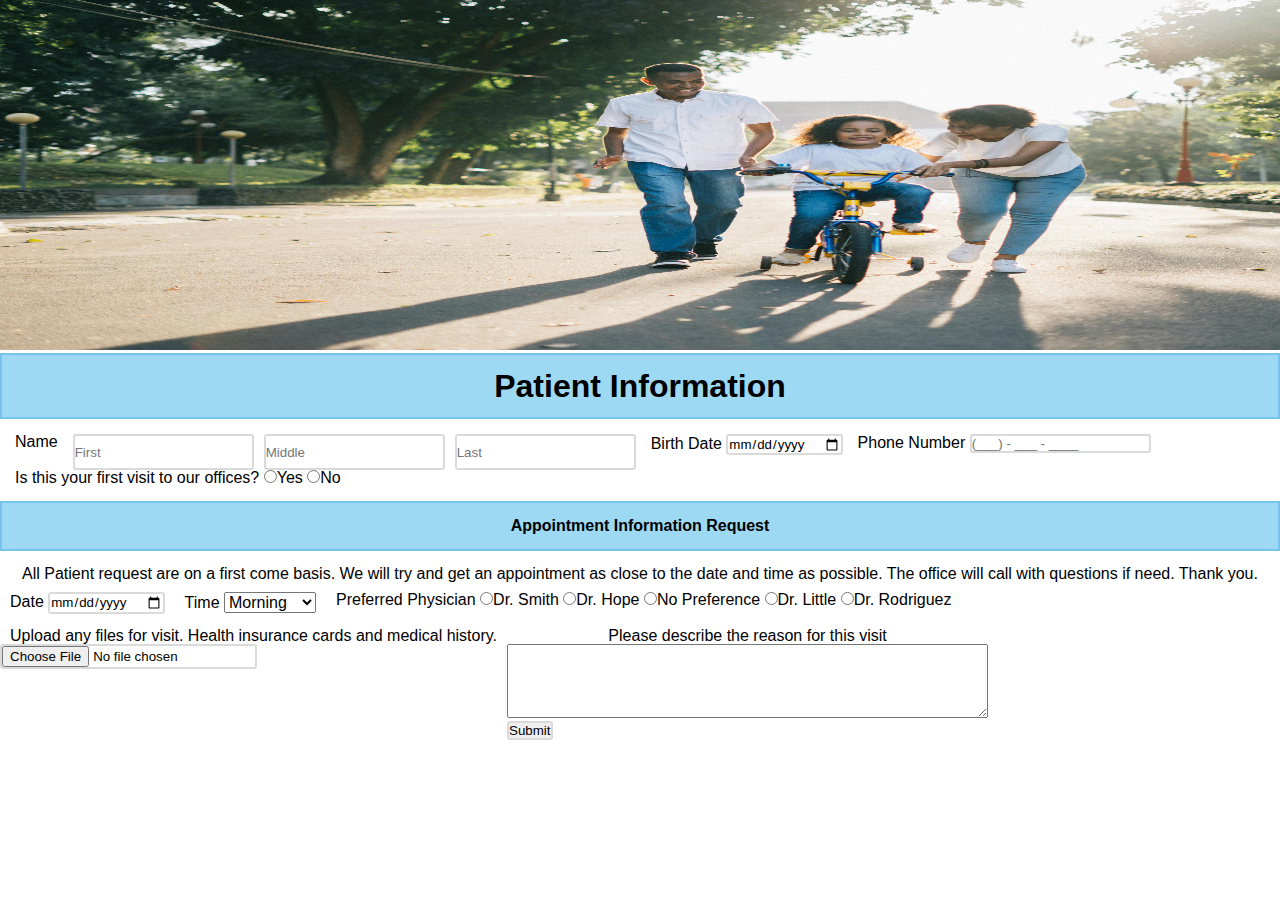
==== Main/index.html @ abd1063c "creating divs for labels" ====
<!DOCTYPE html>
<html lang="en">
<head>
    <meta charset="UTF-8">
    <meta name="viewport" content="width=device-width, initial-scale=1.0">
    <title>Doctor Appointment Form Practice</title>
    <link rel="stylesheet" href="./css/reset.css">
    <link rel="stylesheet" href="./css/style.css">
</head>



<body>
<div class="picture">
    <img src="./img/pexels-agung-pandit-wiguna-1128318.jpg" alt="family photo">


</div>
    <h1>Patient Information</h1>

<form action="" method="GET">

    <!-- div for name -->
<div class="patient">

    <label for="Name" class="name">Name</label>
    <div class="namespots">
    <!-- First Name -->
   
    <input type="text" id="fname" name="fname" placeholder="First" required class="first">

    <!-- Middle Initial -->
   
    <input type="text" id="middle" name="middle" placeholder="Middle" class="middle">


    <!-- Last Name -->
   
    <input type="text" id="lname" name="lname" placeholder="Last" class="Last">
</div>



    <!-- Birth Date -->
    <div class="birthdate">
    <label for="birthdate">Birth Date</label>
    <input type="date" id="birthdate" name="birthdate" required>
</div>



    <!--  Phone Number-->
   <div class="number">
    <label for="number">Phone Number</label>
    <input type="tel" id="phone" name="phone" pattern="[0-9]{3}-[0-9]{3}-[0-9]{4}" required placeholder="(___) - ___ - ____ " onkeypress="validate_int(this)" onkeyup="phone_number_mask()"> </form>
   </div>
   

    <!-- office visit -->
    <div class="visit">
      <label for="middle">Is this your first visit to our offices?</label>
      <input type="radio" id="yes" name="visits" value="yes">Yes
      <input type="radio" id="no" name="visits" value="no">No
    </div>

</div>

<!-- Apt. info request -->
<h2>Appointment Information Request</h2>
<p>All Patient request are on a first come basis. We will try and get an appointment as close to the date and time as possible. The office will call with questions if need. Thank you.
</p>

<div class="appointment">


    <!-- Date -->
    <div class="date">
    <label for="date">Date</label>
    <input type="date" id="date" name="date" required>
    </div>


        <!-- Time -->
        <div class="time">
        <label for="time">Time</label>
        <select id="time" name="time">
            <option value="morning">Morning</option>
            <option value="afternoon">Afternoon</option>
            <option value="evening">Evening</option>
          </select>
    </div>

    <div class="doctor">

          <!-- Preferred Physician -->
          <label for="doctor">Preferred Physician</label>
          <input type="radio" id="smith" name="doctor" value="smith">Dr. Smith
          <input type="radio" id="hope" name="doctor" value="hope">Dr. Hope
          <input type="radio" id="none" name="doctor" value="none">No Preference
          <input type="radio" id="little" name="doctor" value="smith">Dr. Little
          <input type="radio" id="rodriguez" name="doctor" value="smith">Dr. Rodriguez
    </div>


          <!-- upload file -->
          <div class="file">
    <p>Upload any files for visit. Health insurance cards and medical history.</p>          
    <input type="file" id="myFile" name="filename">
</div>


            <!-- reason for visit -->
            <div class="reason">
            <p><label for="reason">Please describe the reason for this visit</label></p>
            <textarea id="reason" name="reason" rows="4" cols="50"></textarea>
            <br>
            <input type="submit" value="Submit">   
       </div>
       

        </div>
</body>
</html>
---- Main/css/style.css ----
*{
    font-family: helvetica, Arial, sans-serif;
}

:root{
    --white: whitesmoke;
    --blue: #9DD9F3;
    --border: #77c3ec;
}

h1, h2 {
    background-color: var(--blue);
    padding: 15px;
    text-align: center;
    border: 2px solid var(--border);
    margin-bottom: 15px;
}

h2{
    margin-top: 15px;
}

.name, .namespots{
    display: flex;
    margin-left: 15px;
    justify-content: flex-start;
}

.first, .middle {
    margin-right: 10px;
}
input{
    border-radius: 3px ;
    border: solid 2px #dadada;
 
}
.birthdate, .number{
    margin-left: 15px;
    margin-bottom: 15px;
}

.patient{
    display: flex;
    flex-wrap: wrap;
}

.visit{
    margin-left: 15px;
}

p{
    margin-left: 10px;
    margin-right: 10px;
    text-align: center;
}
.appointment{
    display: flex;
    flex-wrap: wrap;

}
.date, .time{
    margin: 10px;
}
.doctor{
display: flexbox;
    margin-bottom: 20px;
   flex-direction: column;
   margin-top: 10px;
   margin-left: 10px;

}
img{
    width: 100%;
    height: 350px;
}
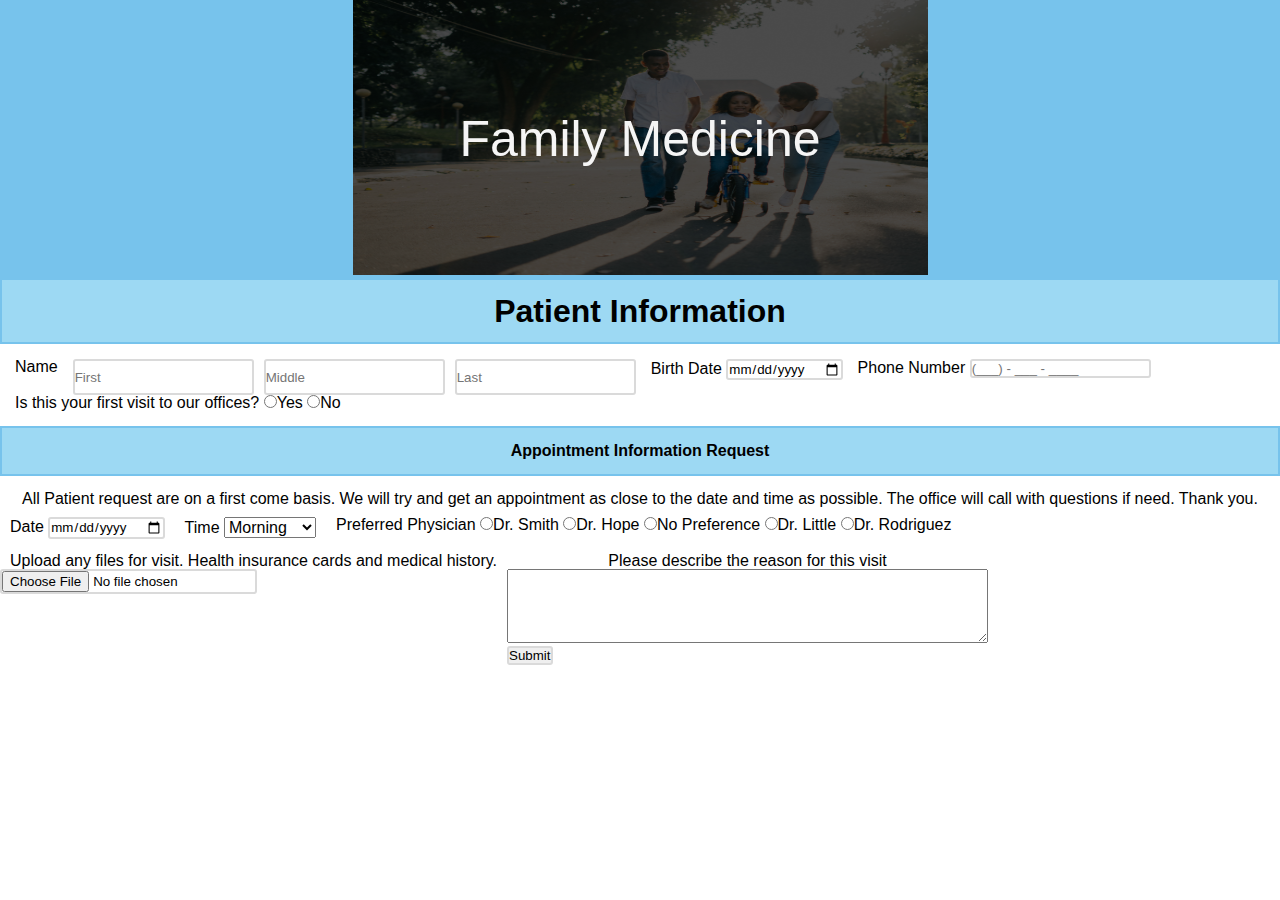
==== commit e161f8d2: "fading image for header into background" ====
--- a/Main/index.html
+++ b/Main/index.html
@@ -11,14 +11,14 @@
 
 
 <body>
-<div class="picture">
+<div class="picturecontainer">
     <img src="./img/pexels-agung-pandit-wiguna-1128318.jpg" alt="family photo">
-
+<div class="imgtext">Family Medicine</div>
 
 </div>
     <h1>Patient Information</h1>
 
-<form action="" method="GET">
+<form action="results.html" method="GET">
 
     <!-- div for name -->
 <div class="patient">
--- a/Main/css/style.css
+++ b/Main/css/style.css
@@ -69,7 +69,24 @@
    margin-left: 10px;
 
 }
+.picturecontainer{
+    position: relative;
+    text-align: center;
+    color: var(--white);
+    background-color: var(--border);
+   
+}
+/* controlling img brightness to fade image w text overtop */
 img{
-    width: 100%;
-    height: 350px;
+    width: 575px;
+    height: 275px;
+    filter: brightness(30%);
+}
+
+.imgtext{
+    position: absolute;
+    top: 50%;
+    left: 50%;
+    transform: translate(-50%, -50%);
+    font-size: 50px;
 }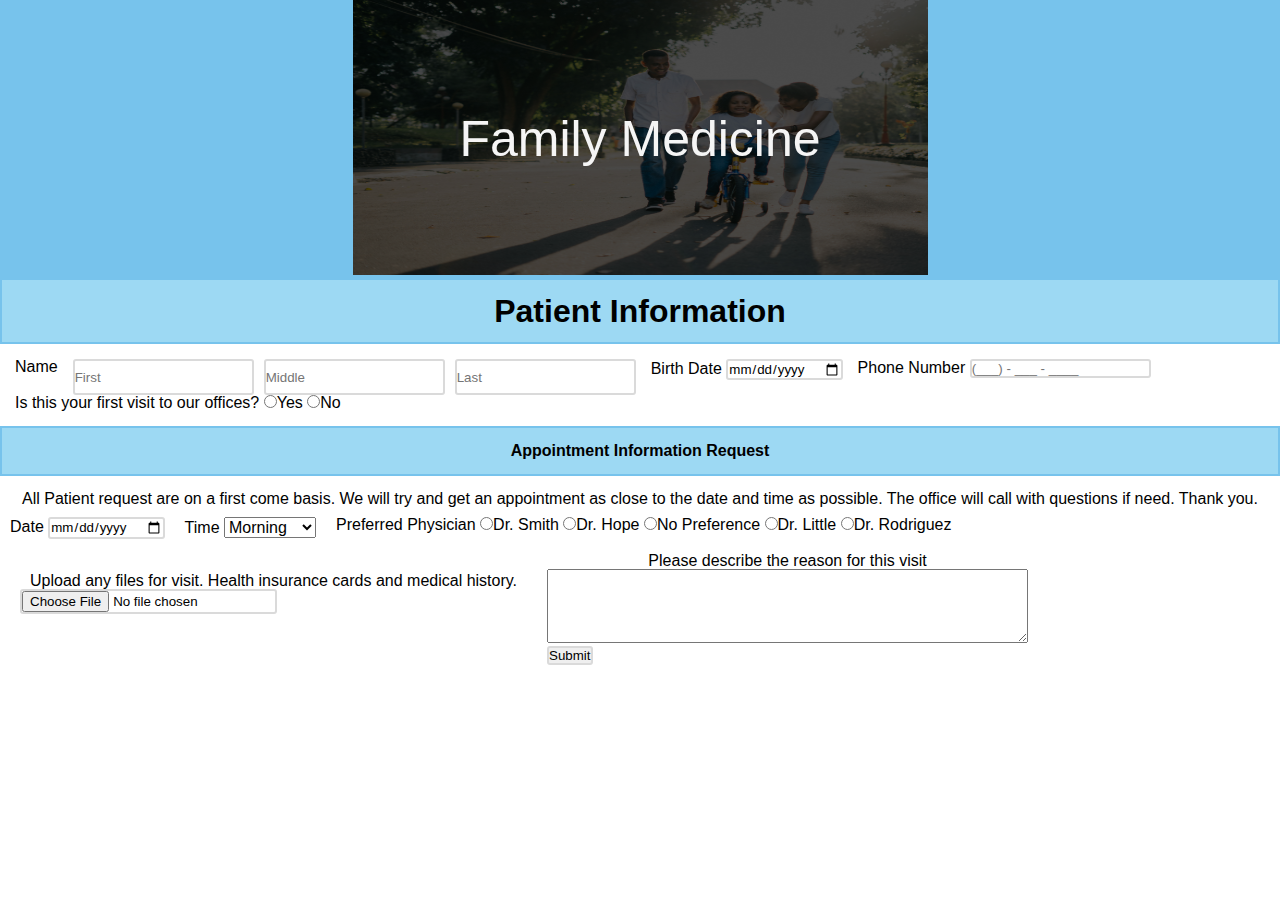
==== commit 59e660ac: "adding styling in for file upload" ====
--- a/Main/index.html
+++ b/Main/index.html
@@ -90,9 +90,10 @@
           </select>
     </div>
 
+          <!-- Preferred Physician -->
+       
     <div class="doctor">
-
-          <!-- Preferred Physician -->
+   
           <label for="doctor">Preferred Physician</label>
           <input type="radio" id="smith" name="doctor" value="smith">Dr. Smith
           <input type="radio" id="hope" name="doctor" value="hope">Dr. Hope
@@ -103,6 +104,7 @@
 
 
           <!-- upload file -->
+
           <div class="file">
     <p>Upload any files for visit. Health insurance cards and medical history.</p>          
     <input type="file" id="myFile" name="filename">
@@ -112,7 +114,7 @@
             <!-- reason for visit -->
             <div class="reason">
             <p><label for="reason">Please describe the reason for this visit</label></p>
-            <textarea id="reason" name="reason" rows="4" cols="50"></textarea>
+            <textarea id="reason" name="reason" rows="4" cols="50" required></textarea>
             <br>
             <input type="submit" value="Submit">   
        </div>
--- a/Main/css/style.css
+++ b/Main/css/style.css
@@ -8,6 +8,28 @@
     --border: #77c3ec;
 }
 
+
+.picturecontainer{
+    position: relative;
+    text-align: center;
+    color: var(--white);
+    background-color: var(--border);
+   
+}
+/* controlling img brightness to fade image w text overtop */
+img{
+    width: 575px;
+    height: 275px;
+    filter: brightness(30%);
+}
+
+.imgtext{
+    position: absolute;
+    top: 50%;
+    left: 50%;
+    transform: translate(-50%, -50%);
+    font-size: 50px;
+}
 h1, h2 {
     background-color: var(--blue);
     padding: 15px;
@@ -67,26 +89,7 @@
    flex-direction: column;
    margin-top: 10px;
    margin-left: 10px;
-
 }
-.picturecontainer{
-    position: relative;
-    text-align: center;
-    color: var(--white);
-    background-color: var(--border);
-   
-}
-/* controlling img brightness to fade image w text overtop */
-img{
-    width: 575px;
-    height: 275px;
-    filter: brightness(30%);
-}
-
-.imgtext{
-    position: absolute;
-    top: 50%;
-    left: 50%;
-    transform: translate(-50%, -50%);
-    font-size: 50px;
+.file{
+    margin: 20px;
 }